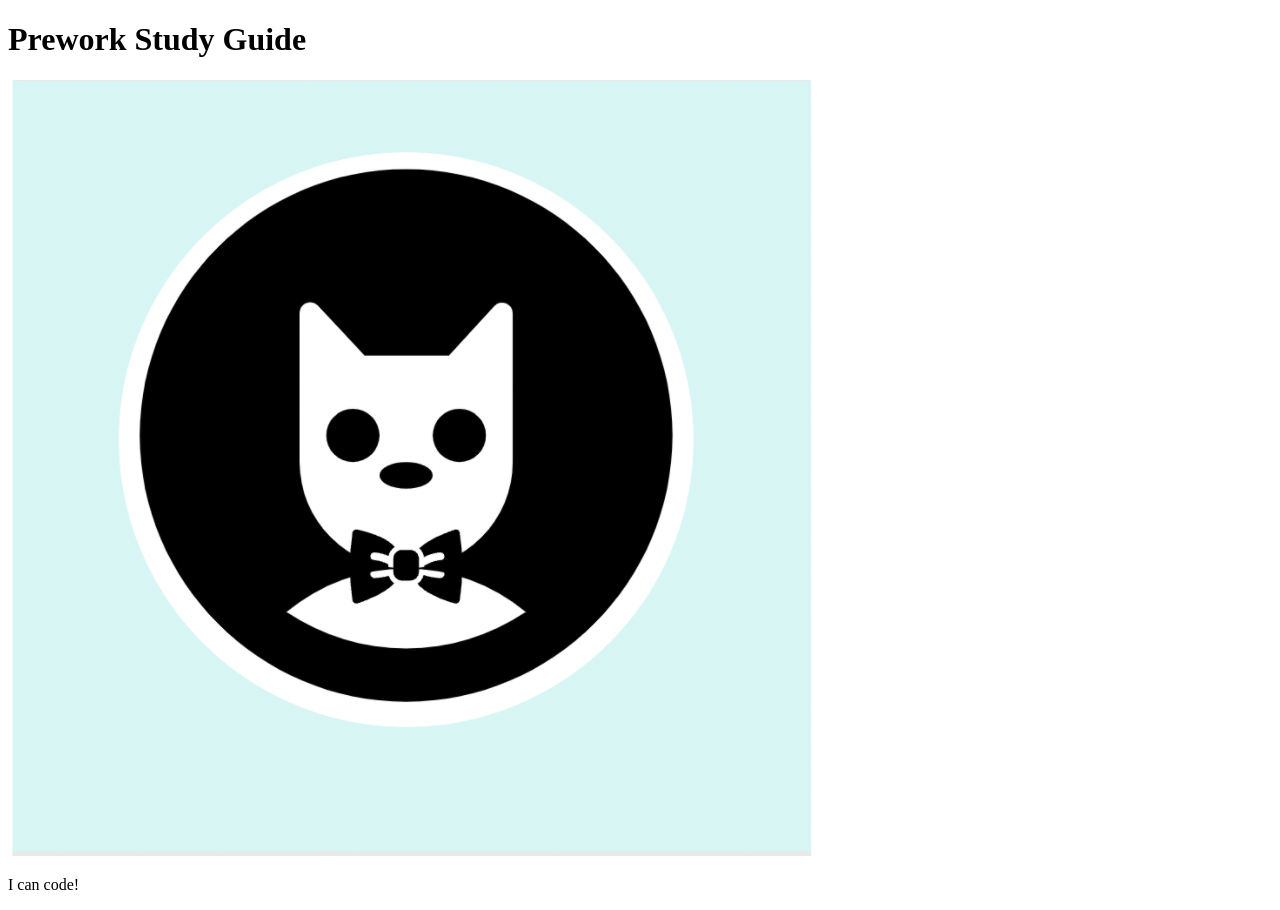
==== prework-study-guide/index.html @ f8471317 "add starter code" ====
<!DOCTYPE html>
<html lang="en">
  <head>
    <meta charset="UTF-8" />
    <meta http-equiv="X-UA-Compatible" content="IE=edge" />
    <meta name="viewport" content="width=device-width, initial-scale=1.0" />
    <title>Prework Study Guide</title>
  </head>
  <body>
    <header id="top">
      <h1>Prework Study Guide</h1>
      <img src="./assets/bowtie-cat.png" alt="Profile image of cat wearing a bow tie." />
    </header>
    <main>
      <!-- Student code goes here -->
    </main>

    <footer>
      <p>I can code!</p>
    </footer>
  </body>
</html>
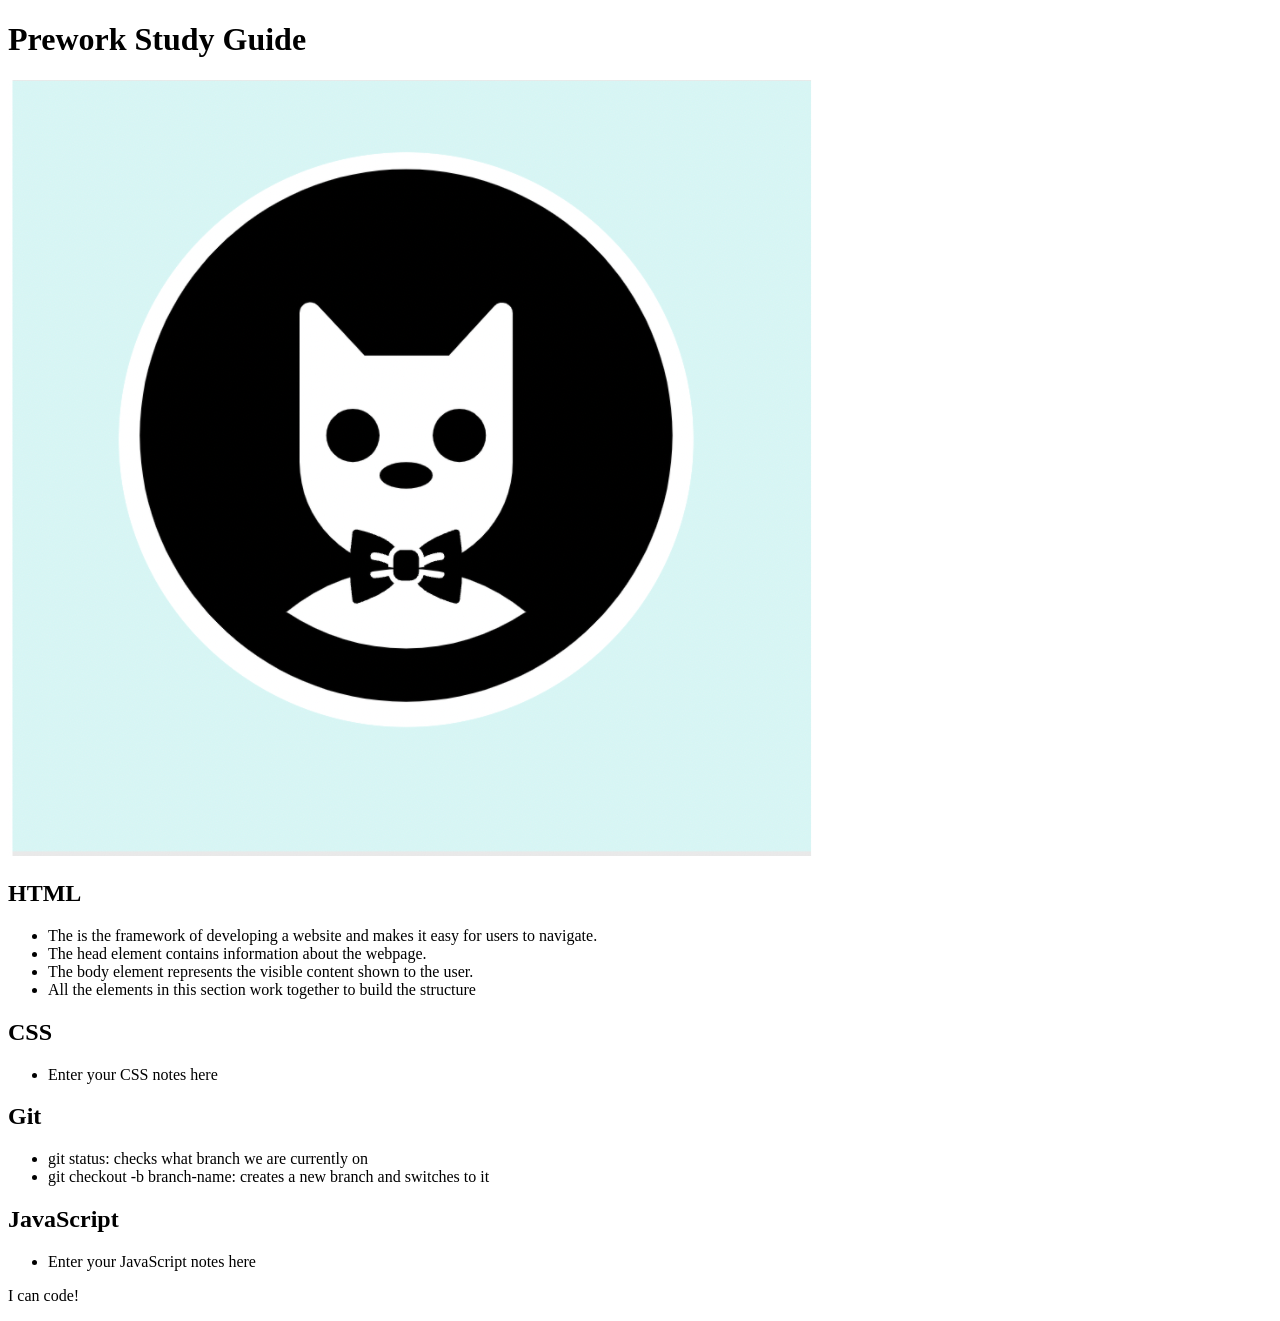
==== commit 622b9116: "added code to HTML file" ====
--- a/prework-study-guide/index.html
+++ b/prework-study-guide/index.html
@@ -12,7 +12,42 @@
       <img src="./assets/bowtie-cat.png" alt="Profile image of cat wearing a bow tie." />
     </header>
     <main>
-      <!-- Student code goes here -->
+      <section class="card" id="html-section">
+        <h2>HTML</h2>
+        <ul>
+            <li>The is the framework of developing a website and makes it easy for users to navigate.</li>
+            <li>The head element contains information about the webpage.</li>
+            <li>The body element represents the visible content shown to the user.</li>
+            <li>All the elements in this section work together to build the structure</li>
+
+        </ul>
+
+      </section>
+   
+      <section class="card" id="css-section">
+        <h2>CSS</h2>
+        <ul>
+            <li>Enter your CSS notes here</li>
+        </ul>
+   
+      </section>
+   
+      <section class="card" id="git-section">
+        <h2>Git</h2>
+        <ul>
+            <li>git status: checks what branch we are currently on</li>
+            <li>git checkout -b branch-name: creates a new branch and switches to it</li>
+        </ul>
+   
+      </section>
+   
+      <section class="card" id="javascript-section">
+        <h2>JavaScript</h2>
+        <ul>
+            <li>Enter your JavaScript notes here</li>
+        </ul>
+   
+      </section>
     </main>
 
     <footer>
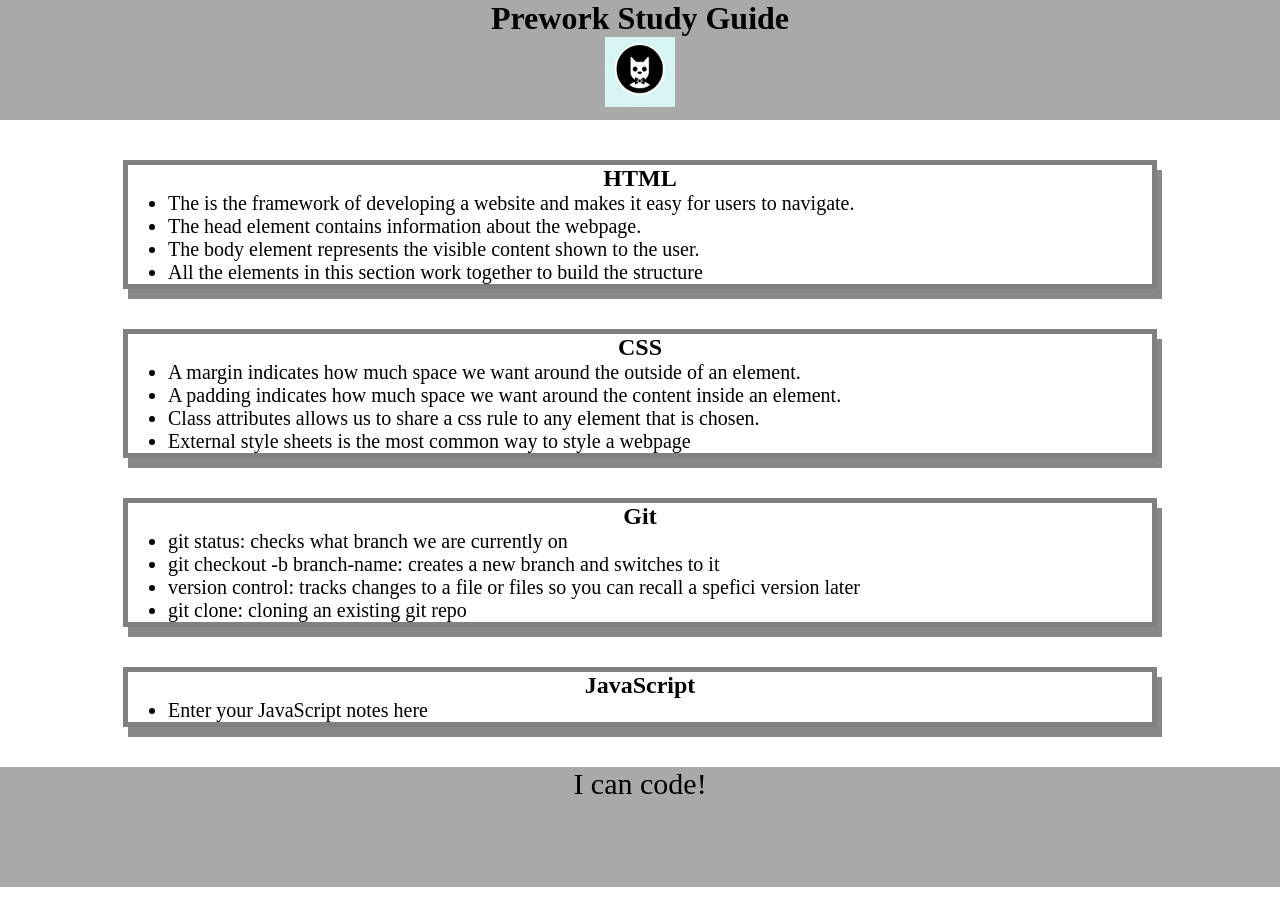
==== commit ddb71e51: "added CSS to project" ====
--- a/prework-study-guide/index.html
+++ b/prework-study-guide/index.html
@@ -4,6 +4,7 @@
     <meta charset="UTF-8" />
     <meta http-equiv="X-UA-Compatible" content="IE=edge" />
     <meta name="viewport" content="width=device-width, initial-scale=1.0" />
+    <link rel="stylesheet" href="./assets/style.css">
     <title>Prework Study Guide</title>
   </head>
   <body>
@@ -27,7 +28,10 @@
       <section class="card" id="css-section">
         <h2>CSS</h2>
         <ul>
-            <li>Enter your CSS notes here</li>
+            <li>A margin indicates how much space we want around the outside of an element.</li>
+            <li>A padding indicates how much space we want around the content inside an element.</li>
+            <li>Class attributes allows us to share a css rule to any element that is chosen.</li>
+            <li>External style sheets is the most common way to style a webpage</li>
         </ul>
    
       </section>
@@ -37,6 +41,9 @@
         <ul>
             <li>git status: checks what branch we are currently on</li>
             <li>git checkout -b branch-name: creates a new branch and switches to it</li>
+            <li>version control: tracks changes to a file or files so you can recall a spefici version later
+            <li>git clone: cloning an existing git repo</li>
+           
         </ul>
    
       </section>
--- a/prework-study-guide/assets/style.css
+++ b/prework-study-guide/assets/style.css
@@ -0,0 +1,42 @@
+* {
+    margin: 0;
+    padding: 0;
+}
+
+header,
+footer {
+ width: 100%;
+ height: 120px;
+ background-color: darkgray;
+ color: black; 
+}
+
+h1,
+h2 {
+    text-align: center;
+}
+
+img {
+    display: block;
+    height: 70px;
+    width: 70px;
+    margin-left: auto;
+    margin-right: auto;
+}
+
+ul {
+    padding-left: 40px;
+    font-size: 20px;
+}
+
+p {
+    text-align: center;
+    font-size: 30px;
+}
+
+.card {
+    width: 80%;
+    margin: 40px auto;
+    border: 5px solid gray;
+    box-shadow: 5px 10px #888888;
+}
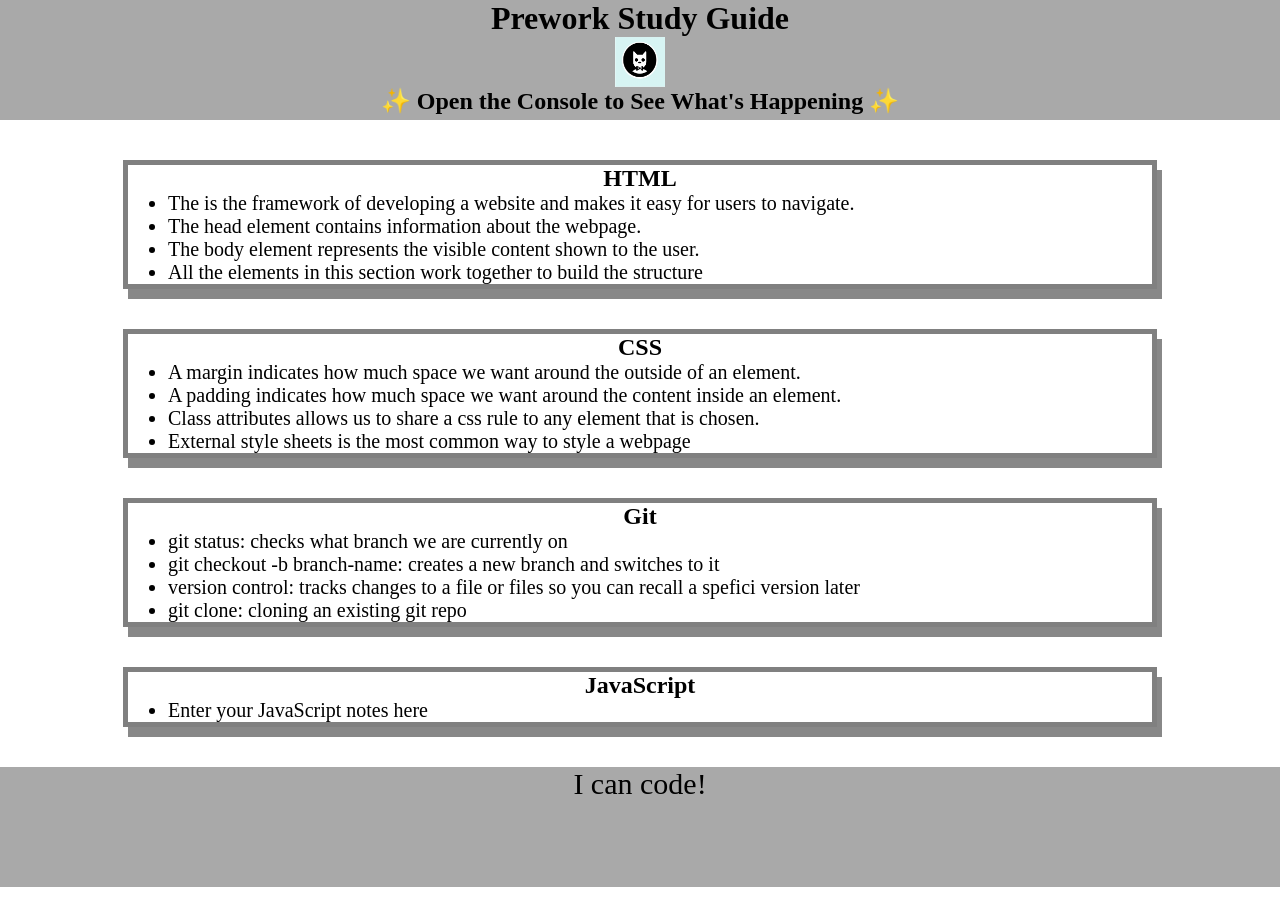
==== commit 7219ae1e: "added JavaScript pt1 to project" ====
--- a/prework-study-guide/index.html
+++ b/prework-study-guide/index.html
@@ -11,6 +11,7 @@
     <header id="top">
       <h1>Prework Study Guide</h1>
       <img src="./assets/bowtie-cat.png" alt="Profile image of cat wearing a bow tie." />
+      <h2>✨ Open the Console to See What's Happening ✨</h2>
     </header>
     <main>
       <section class="card" id="html-section">
@@ -60,5 +61,6 @@
     <footer>
       <p>I can code!</p>
     </footer>
+    <script src="./assets/script.js"></script>
   </body>
 </html>
--- a/prework-study-guide/assets/style.css
+++ b/prework-study-guide/assets/style.css
@@ -18,8 +18,8 @@
 
 img {
     display: block;
-    height: 70px;
-    width: 70px;
+    height: 50px;
+    width: 50px;
     margin-left: auto;
     margin-right: auto;
 }
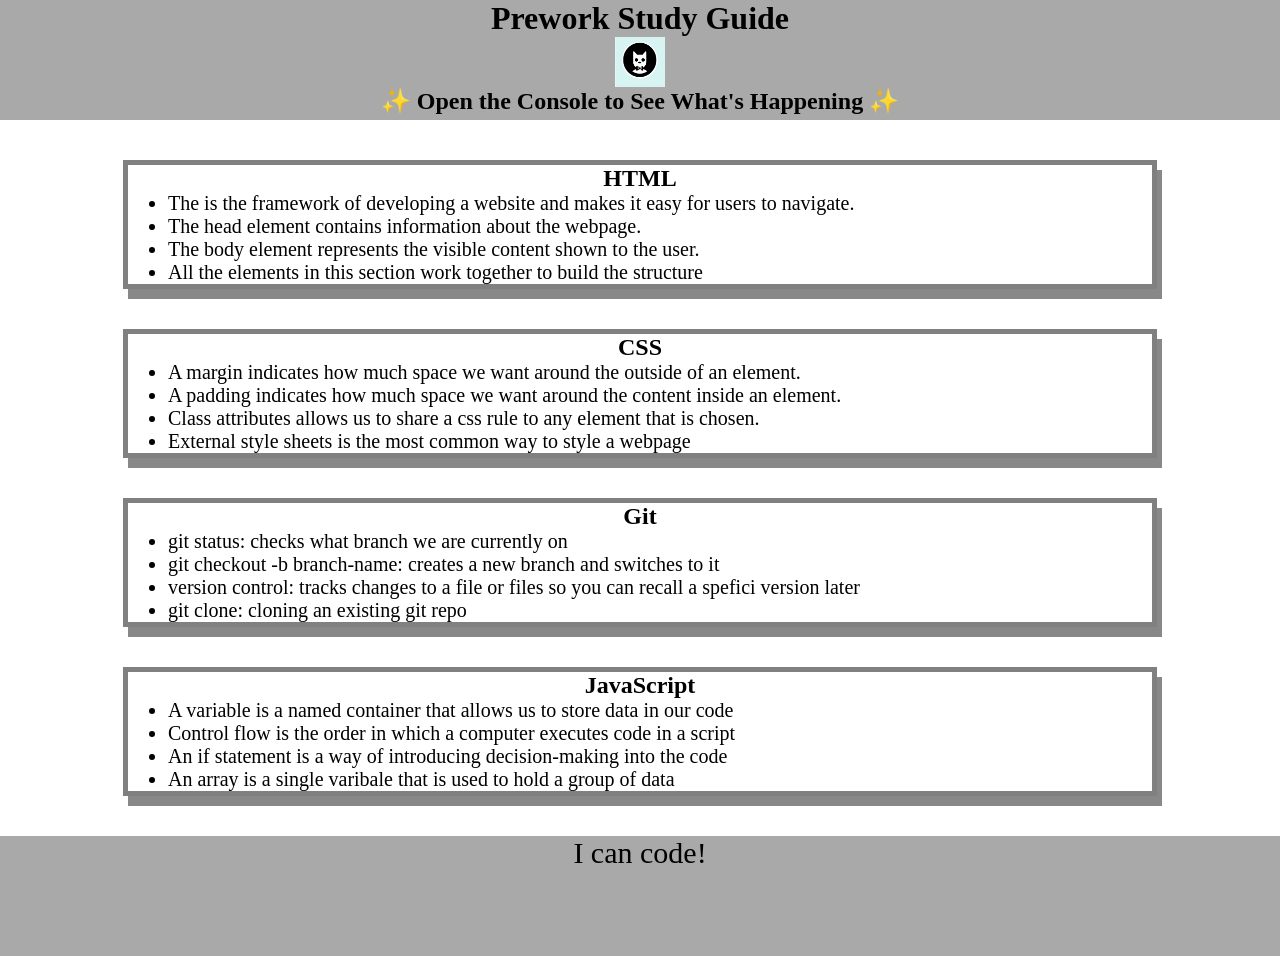
==== commit a3c8c8a3: "added JavaScript pt2 to project" ====
--- a/prework-study-guide/index.html
+++ b/prework-study-guide/index.html
@@ -52,7 +52,10 @@
       <section class="card" id="javascript-section">
         <h2>JavaScript</h2>
         <ul>
-            <li>Enter your JavaScript notes here</li>
+            <li>A variable is a named container that allows us to store data in our code</li>
+            <li>Control flow is the order in which a computer executes code in a script</li>
+            <li>An if statement is a way of introducing decision-making into the code</li>
+            <li>An array is a single varibale that is used to hold a group of data</li>
         </ul>
    
       </section>
